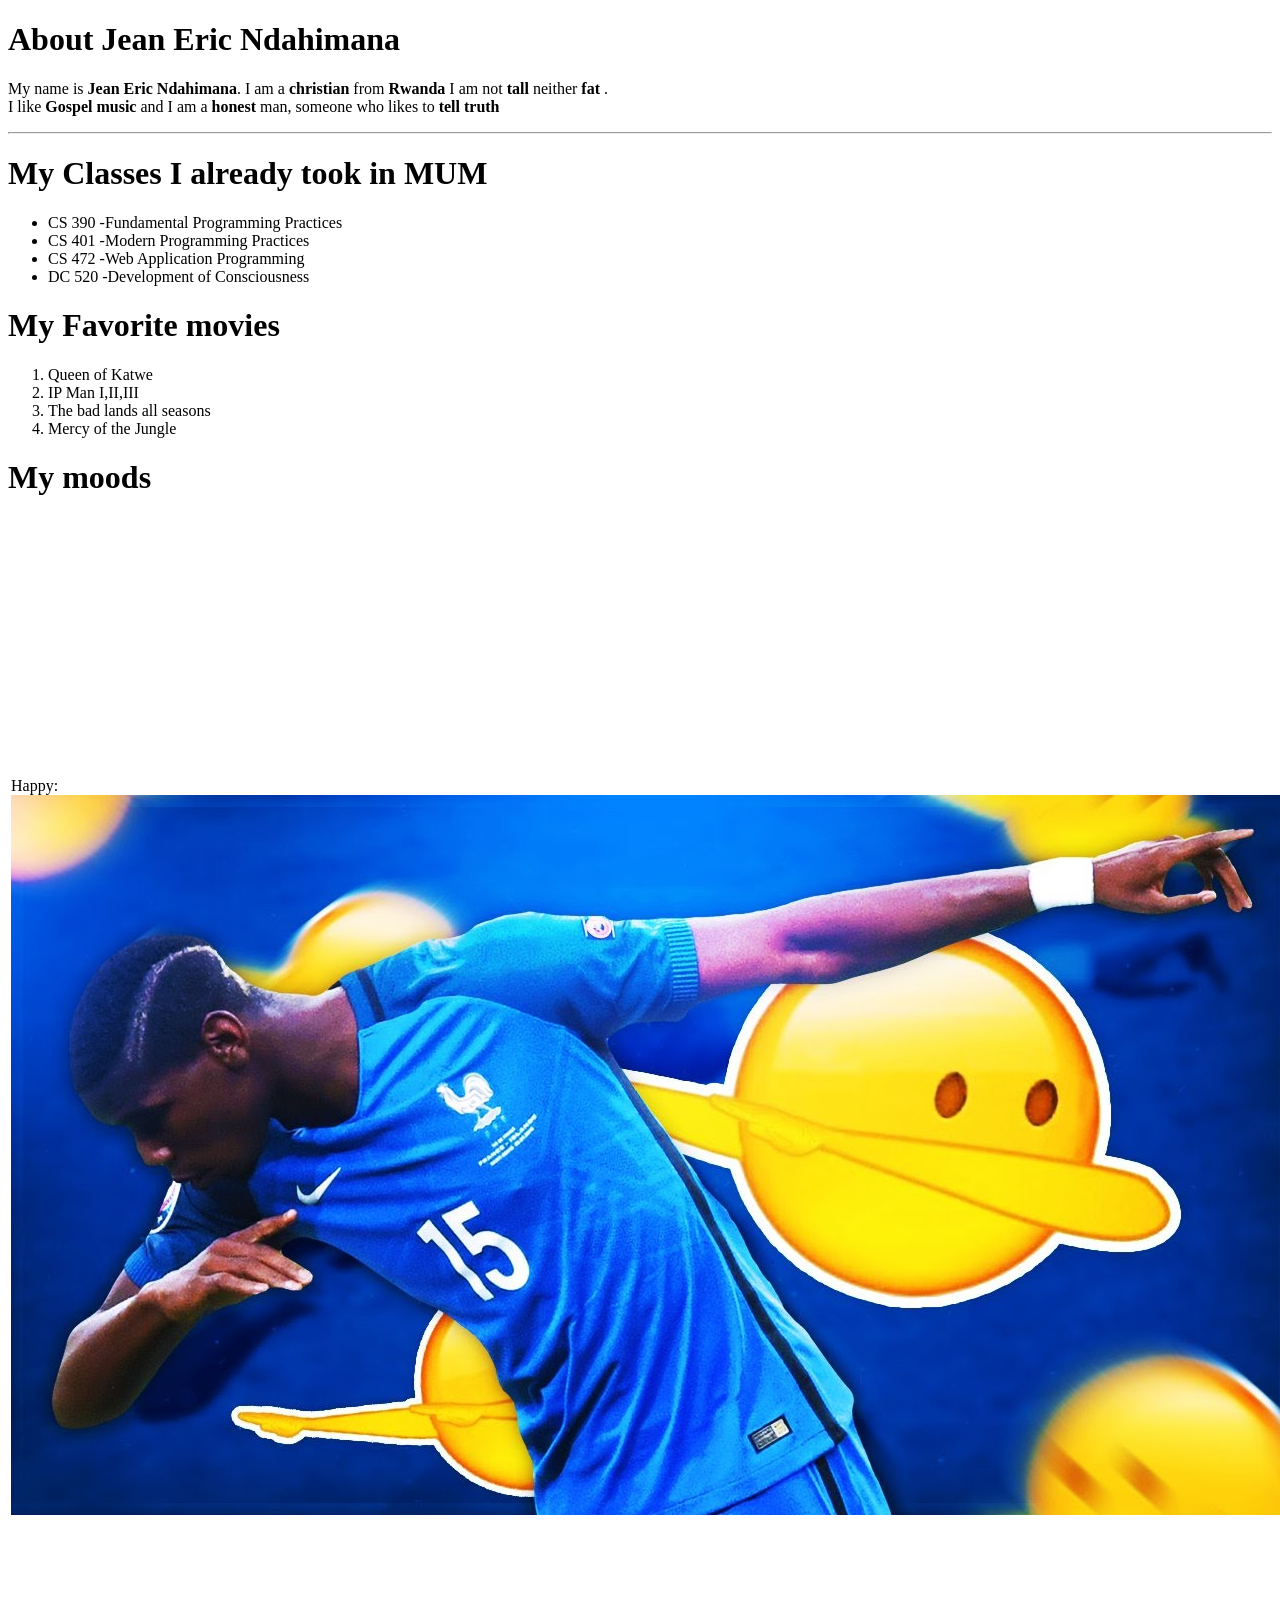
==== aboutme.html @ 66e2f8d5 "Update aboutme.html" ====
<!DOCTYPE html>
<html lang="en">
    <head>
        <meta charset="utf-8 ">
        <title>AboutMe</title>
    </head>
    <body>
        <h1>About <Strong>Jean Eric Ndahimana</Strong></h1>
        <p>My name is <strong>Jean Eric Ndahimana</strong>. 
        I am a <strong>christian</strong> from <strong> Rwanda</strong> I am not <strong>tall</strong> neither <strong>fat</strong> .
        <br>I like <strong>Gospel music</strong> and I am a <strong>honest</strong> man, someone who likes to <strong>tell truth</strong> </p>
      <hr/>
      <h1>My Classes I already took in MUM</h1>
      <ul>
          <li>CS 390 -Fundamental Programming Practices </li>
          <li>CS 401 -Modern Programming Practices </li>
          <li>CS 472 -Web Application Programming</li>
          <li>DC 520 -Development of Consciousness </li>
      </ul>
      <h1>My Favorite movies</h1>
      <ol>
          <li>Queen of Katwe</li>
          <li>IP Man I,II,III</li>
          <li>The bad lands all seasons</li>
          <li>Mercy of the Jungle</li>
      </ol>
      <h1>My moods</h1>
      <table>
          <tr>
              <td><p>Happy:<img src="happy.jpg" alt="White Lily"></p> </td>
              <td> <p>Sad:<img src="sad.jpg" alt="White Lily"></p></td>
          </tr>
      </table>
     

    </body>
</html>
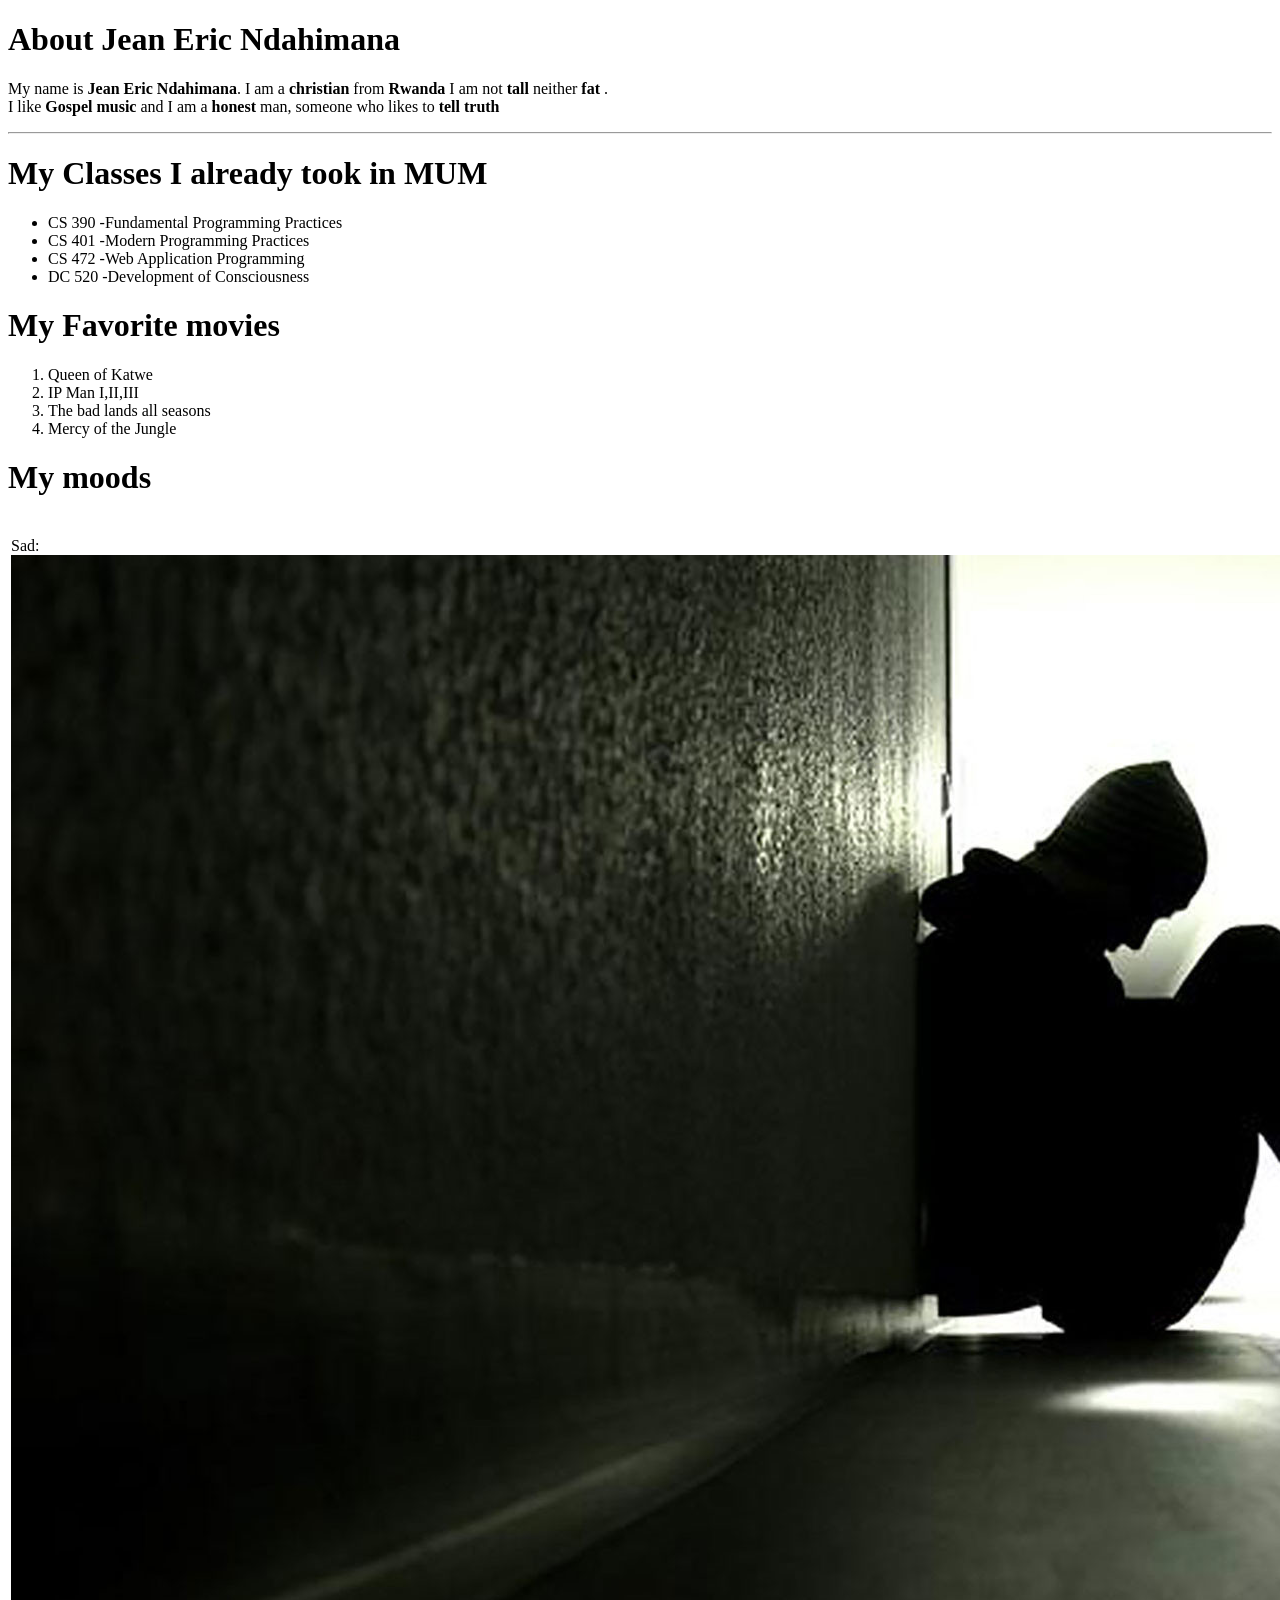
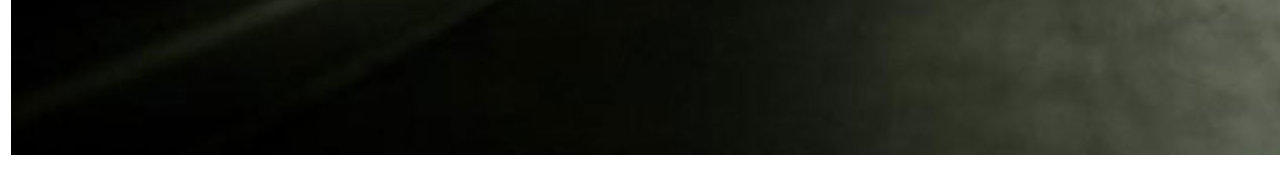
==== commit 3f3e64e7: "Update aboutme.html" ====
--- a/aboutme.html
+++ b/aboutme.html
@@ -27,7 +27,7 @@
       <h1>My moods</h1>
       <table>
           <tr>
-              <td><p>Happy:<img src="happy.jpg" alt="White Lily"></p> </td>
+              <td<img src="happy.jpg" alt="White Lily"> </td>
               <td> <p>Sad:<img src="sad.jpg" alt="White Lily"></p></td>
           </tr>
       </table>
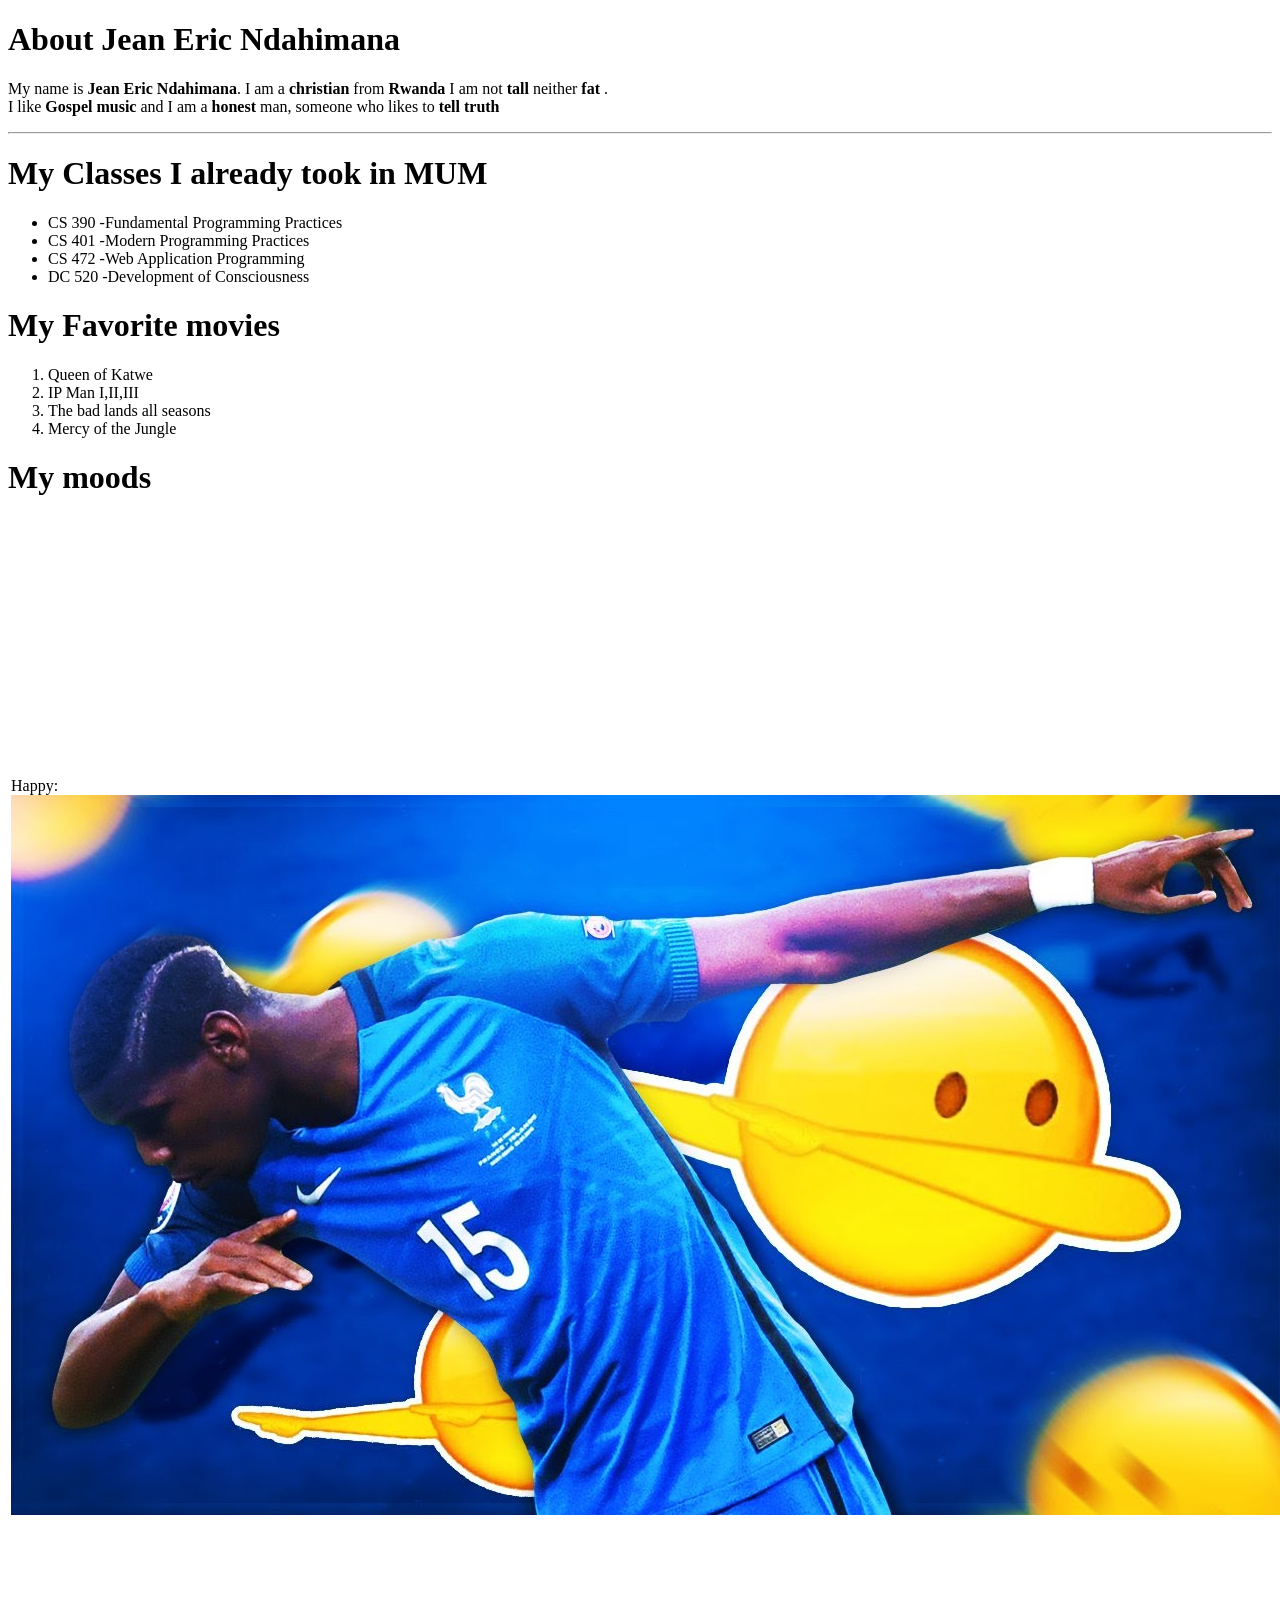
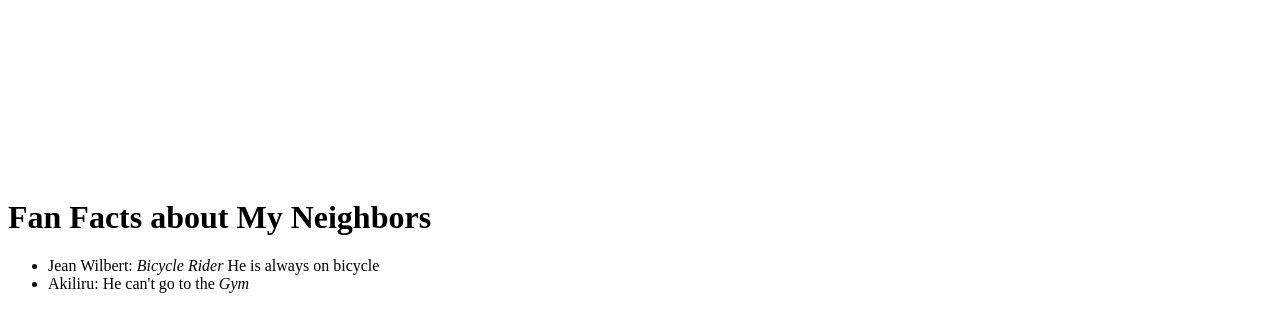
==== commit f162e566: "Update aboutme.html" ====
--- a/aboutme.html
+++ b/aboutme.html
@@ -27,11 +27,15 @@
       <h1>My moods</h1>
       <table>
           <tr>
-              <td<img src="happy.jpg" alt="White Lily"> </td>
+              <td><p>Happy:<img src="happy.jpg" alt="White Lily"></p> </td>
               <td> <p>Sad:<img src="sad.jpg" alt="White Lily"></p></td>
           </tr>
       </table>
-     
+     <h1>Fan Facts about My Neighbors</h1>
+     <ul>
+         <li>Jean Wilbert: <em>Bicycle Rider</em> He is always on bicycle</li>
+         <li>Akiliru: He can't go to the <em>Gym</em></li>
+     </ul>
 
     </body>
 </html>
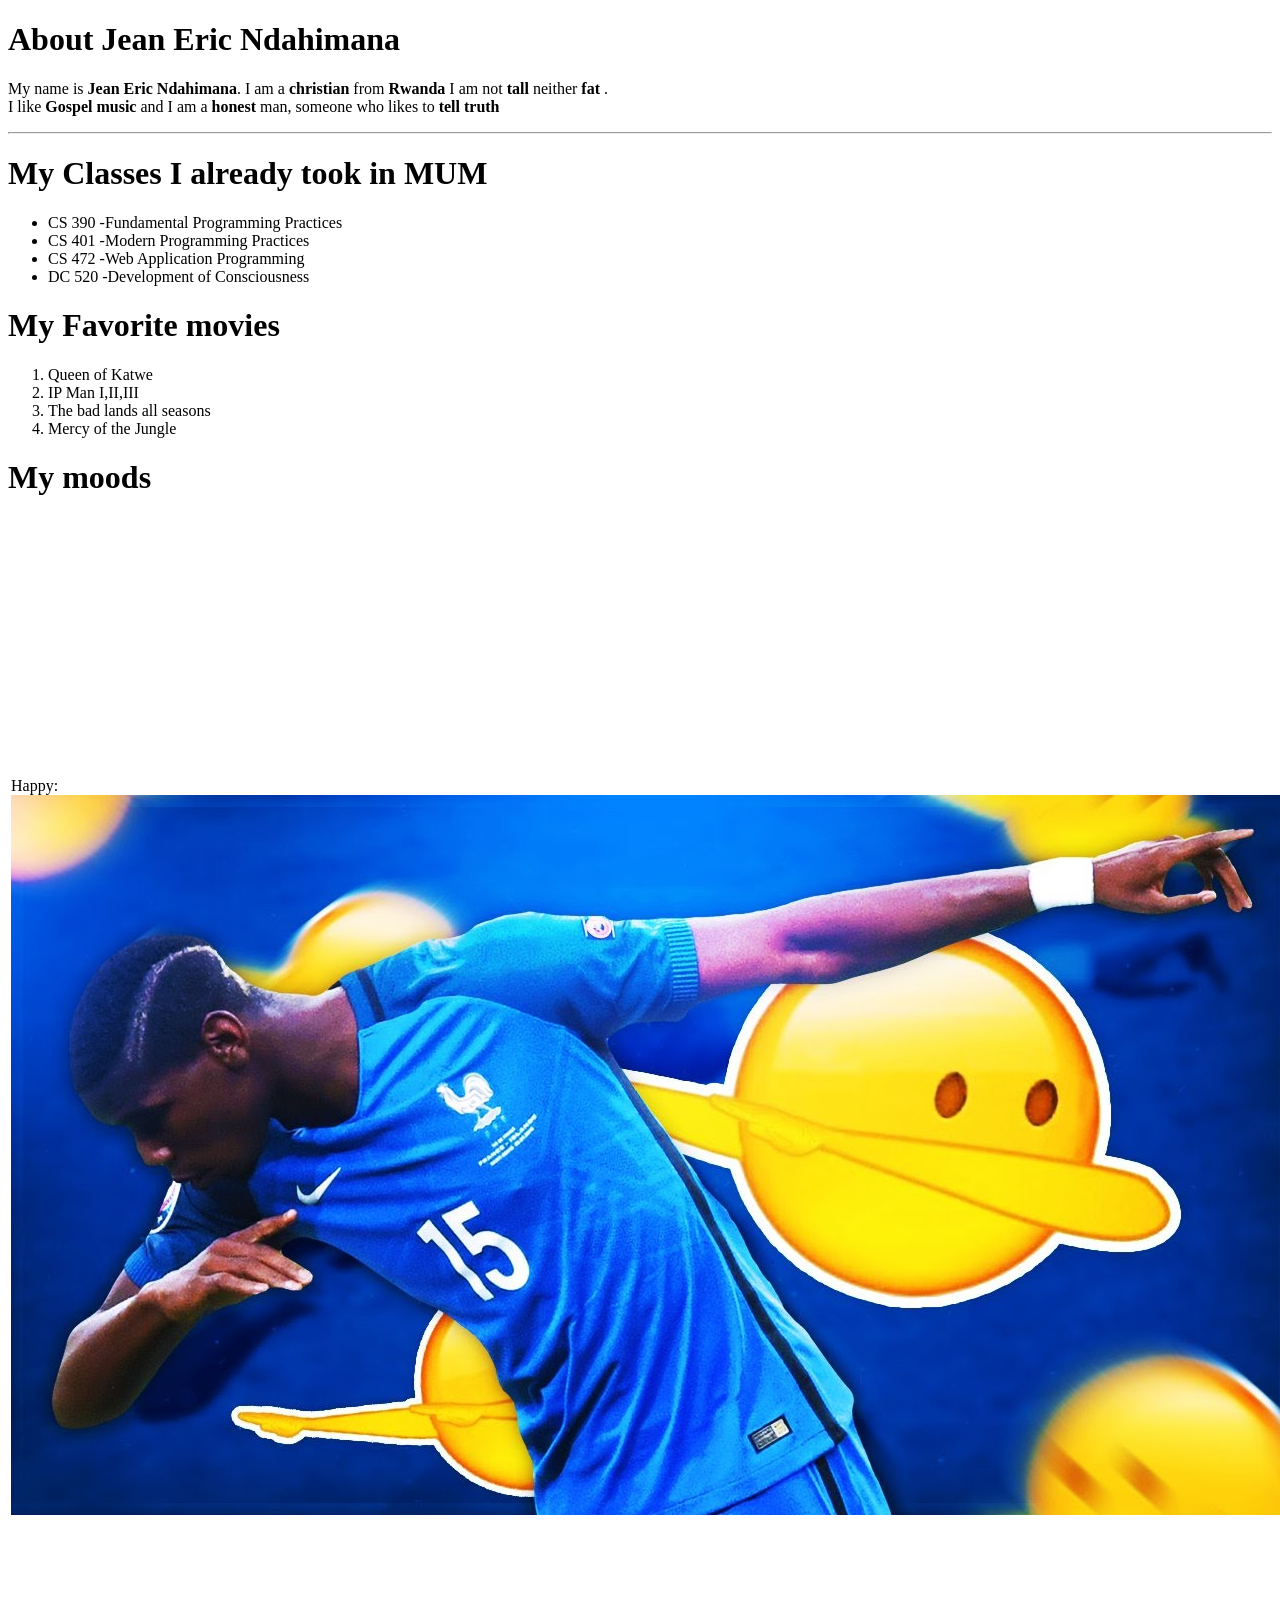
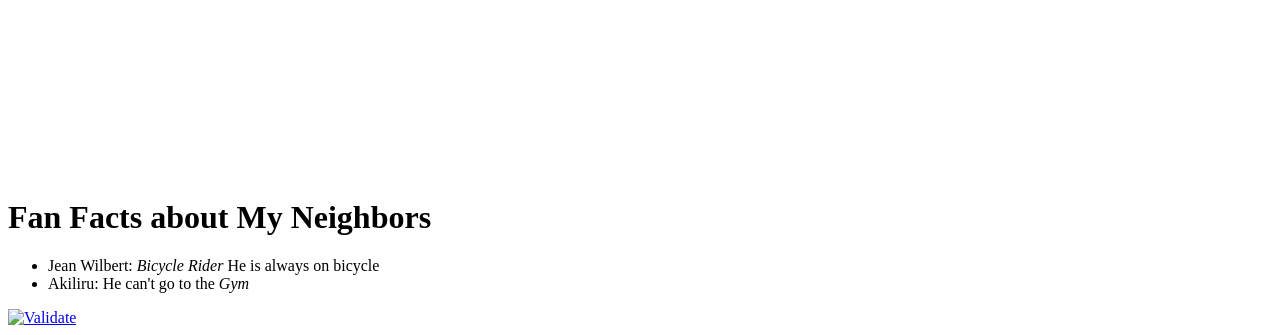
==== commit 153ce2b0: "Update aboutme.html" ====
--- a/aboutme.html
+++ b/aboutme.html
@@ -28,7 +28,7 @@
       <table>
           <tr>
               <td><p>Happy:<img src="happy.jpg" alt="White Lily"></p> </td>
-              <td> <p>Sad:<img src="sad.jpg" alt="White Lily"></p></td>
+              <td><p>Sad:<img src="sad.jpg" alt="White Lily"></p></td>
           </tr>
       </table>
      <h1>Fan Facts about My Neighbors</h1>
@@ -36,6 +36,8 @@
          <li>Jean Wilbert: <em>Bicycle Rider</em> He is always on bicycle</li>
          <li>Akiliru: He can't go to the <em>Gym</em></li>
      </ul>
-
+     <a href="https://validator.w3.org/check/referer">
+        <img src="http://mumstudents.org/cs472/images/w3c-html.png" alt="Validate" />
+    </a>
     </body>
 </html>
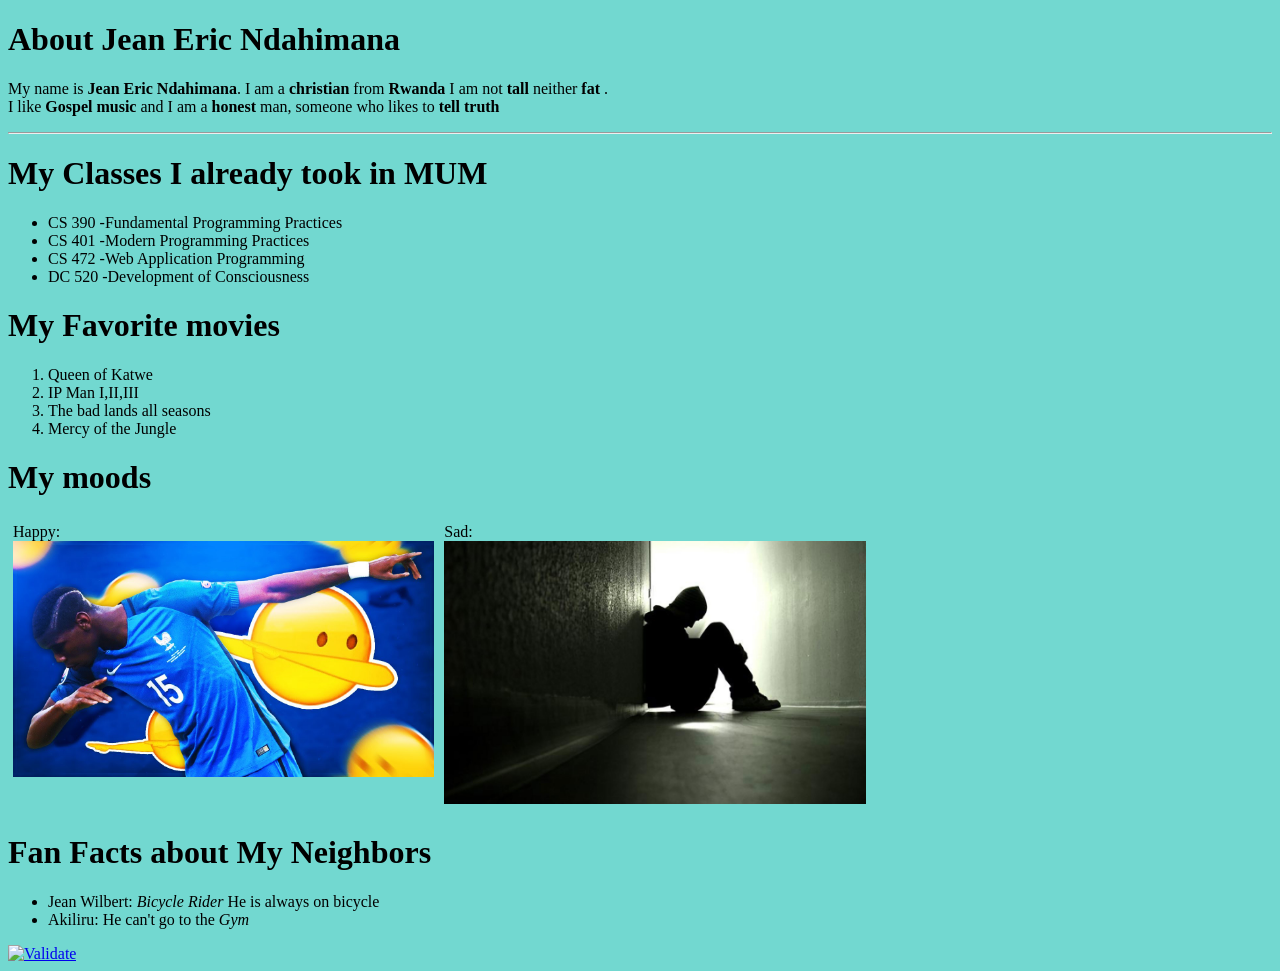
==== commit 6f3c15ab: "Update aboutme.html" ====
--- a/aboutme.html
+++ b/aboutme.html
@@ -1,43 +1,53 @@
 <!DOCTYPE html>
 <html lang="en">
-    <head>
-        <meta charset="utf-8 ">
-        <title>AboutMe</title>
-    </head>
-    <body>
-        <h1>About <Strong>Jean Eric Ndahimana</Strong></h1>
-        <p>My name is <strong>Jean Eric Ndahimana</strong>. 
-        I am a <strong>christian</strong> from <strong> Rwanda</strong> I am not <strong>tall</strong> neither <strong>fat</strong> .
-        <br>I like <strong>Gospel music</strong> and I am a <strong>honest</strong> man, someone who likes to <strong>tell truth</strong> </p>
-      <hr/>
-      <h1>My Classes I already took in MUM</h1>
-      <ul>
-          <li>CS 390 -Fundamental Programming Practices </li>
-          <li>CS 401 -Modern Programming Practices </li>
-          <li>CS 472 -Web Application Programming</li>
-          <li>DC 520 -Development of Consciousness </li>
-      </ul>
-      <h1>My Favorite movies</h1>
-      <ol>
-          <li>Queen of Katwe</li>
-          <li>IP Man I,II,III</li>
-          <li>The bad lands all seasons</li>
-          <li>Mercy of the Jungle</li>
-      </ol>
-      <h1>My moods</h1>
-      <table>
-          <tr>
-              <td><p>Happy:<img src="happy.jpg" alt="White Lily"></p> </td>
-              <td><p>Sad:<img src="sad.jpg" alt="White Lily"></p></td>
-          </tr>
-      </table>
-     <h1>Fan Facts about My Neighbors</h1>
-     <ul>
-         <li>Jean Wilbert: <em>Bicycle Rider</em> He is always on bicycle</li>
-         <li>Akiliru: He can't go to the <em>Gym</em></li>
-     </ul>
-     <a href="https://validator.w3.org/check/referer">
+
+<head>
+    <meta charset="utf-8" />
+    <title>AboutMe</title>
+    <link href="styleme.css" type="text/css" rel="stylesheet" />
+</head>
+
+<body>
+    <h1>About
+        <Strong>Jean Eric Ndahimana</Strong>
+    </h1>
+    <p>My name is <strong>Jean Eric Ndahimana</strong>. I am a <strong>christian</strong> from <strong> Rwanda</strong> I am not <strong>tall</strong> neither
+        <strong>fat</strong> .
+        <br>I like <strong>Gospel music</strong> and I am a <strong>honest</strong> man, someone who likes to
+        <strong>tell truth</strong> </p>
+    <hr />
+    <h1>My Classes I already took in MUM</h1>
+    <ul>
+        <li>CS 390 -Fundamental Programming Practices </li>
+        <li>CS 401 -Modern Programming Practices </li>
+        <li>CS 472 -Web Application Programming</li>
+        <li>DC 520 -Development of Consciousness </li>
+    </ul>
+    <h1>My Favorite movies</h1>
+    <ol>
+        <li>Queen of Katwe</li>
+        <li>IP Man I,II,III</li>
+        <li>The bad lands all seasons</li>
+        <li>Mercy of the Jungle</li>
+    </ol>
+    <h1>My moods</h1>
+    <div class="row">
+        <div class="column">Happy:
+            <img id="img1" src="happy.jpg" alt="White Lily" />
+        </div>
+        <div class="column">
+            Sad:<img id="img2" src="sad.jpg" alt="White Lily" />
+        </div>
+
+    </div>
+    <h1>Fan Facts about My Neighbors</h1>
+    <ul>
+        <li>Jean Wilbert: <em>Bicycle Rider</em> He is always on bicycle</li>
+        <li>Akiliru: He can't go to the <em>Gym</em></li>
+    </ul>
+    <a href="https://validator.w3.org/check/referer">
         <img src="http://mumstudents.org/cs472/images/w3c-html.png" alt="Validate" />
     </a>
-    </body>
-</html>
+</body>
+
+</html>
--- a/styleme.css
+++ b/styleme.css
@@ -0,0 +1,27 @@
+#img1 {
+    width: 100%;
+}
+
+#img2 {
+    width: 100%;
+}
+
+.column {
+    float: left;
+    width: 33.33%;
+    padding: 5px;
+}
+
+.row::after {
+    content: "";
+    clear: both;
+    display: table;
+}
+
+* {
+    background-color: #72d8d0;
+}
+
+.h1 {
+    background-color: rgb(0, 191, 255);
+}
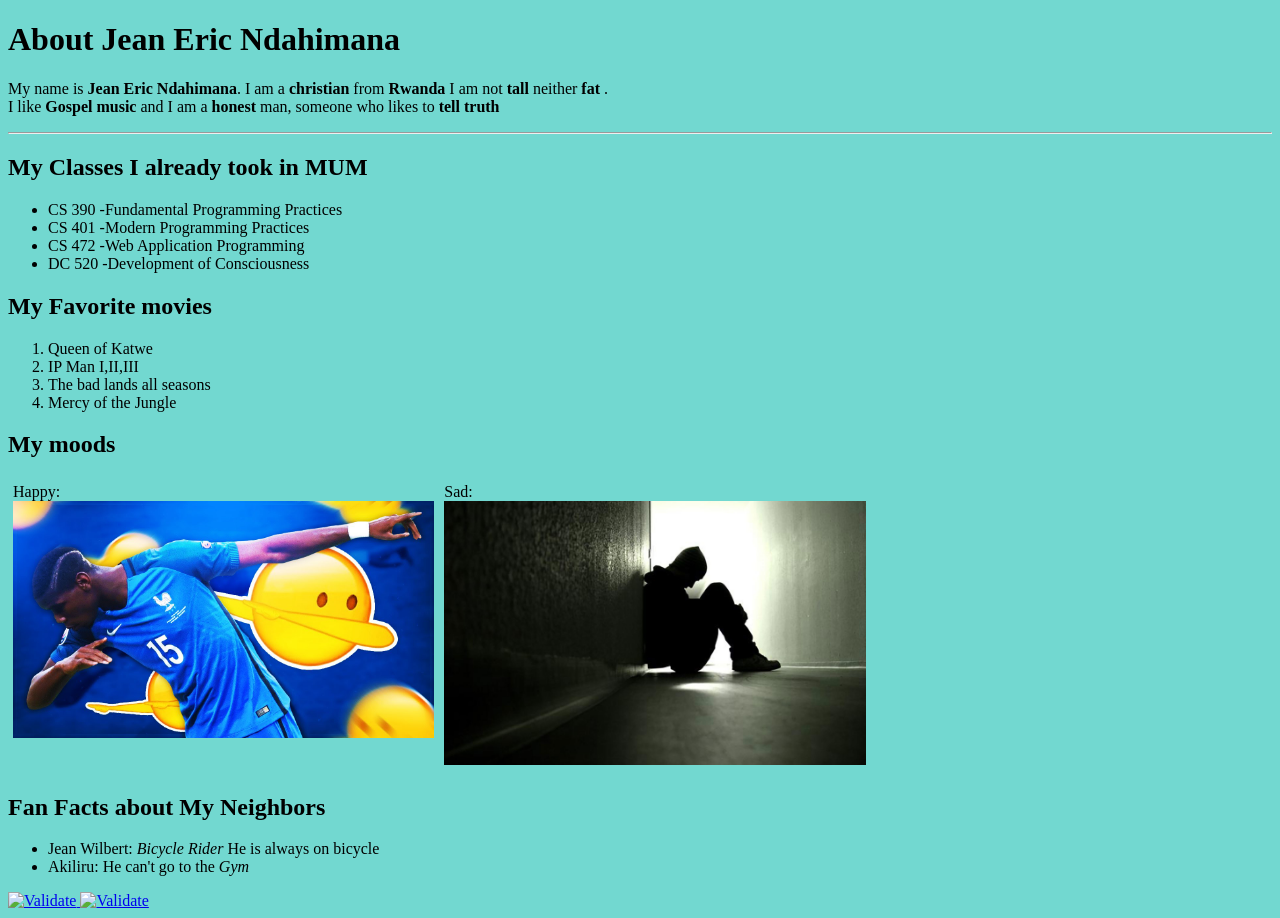
==== commit 5c8edbd7: "Update aboutme.html" ====
--- a/aboutme.html
+++ b/aboutme.html
@@ -8,29 +8,28 @@
 </head>
 
 <body>
-    <h1>About
-        <Strong>Jean Eric Ndahimana</Strong>
+    <h1 id="myName">About Jean Eric Ndahimana
     </h1>
     <p>My name is <strong>Jean Eric Ndahimana</strong>. I am a <strong>christian</strong> from <strong> Rwanda</strong> I am not <strong>tall</strong> neither
         <strong>fat</strong> .
         <br>I like <strong>Gospel music</strong> and I am a <strong>honest</strong> man, someone who likes to
         <strong>tell truth</strong> </p>
     <hr />
-    <h1>My Classes I already took in MUM</h1>
+    <h2>My Classes I already took in MUM</h2>
     <ul>
         <li>CS 390 -Fundamental Programming Practices </li>
         <li>CS 401 -Modern Programming Practices </li>
         <li>CS 472 -Web Application Programming</li>
         <li>DC 520 -Development of Consciousness </li>
     </ul>
-    <h1>My Favorite movies</h1>
+    <h2>My Favorite movies</h2>
     <ol>
         <li>Queen of Katwe</li>
         <li>IP Man I,II,III</li>
         <li>The bad lands all seasons</li>
         <li>Mercy of the Jungle</li>
     </ol>
-    <h1>My moods</h1>
+    <h2>My moods</h2>
     <div class="row">
         <div class="column">Happy:
             <img id="img1" src="happy.jpg" alt="White Lily" />
@@ -40,7 +39,7 @@
         </div>
 
     </div>
-    <h1>Fan Facts about My Neighbors</h1>
+    <h2>Fan Facts about My Neighbors</h2>
     <ul>
         <li>Jean Wilbert: <em>Bicycle Rider</em> He is always on bicycle</li>
         <li>Akiliru: He can't go to the <em>Gym</em></li>
@@ -48,6 +47,9 @@
     <a href="https://validator.w3.org/check/referer">
         <img src="http://mumstudents.org/cs472/images/w3c-html.png" alt="Validate" />
     </a>
+    <a href="https://jigsaw.w3.org/css-validator/check/referer">
+        <img src=" https://jigsaw.w3.org/css-validator/images/vcss" alt="Validate" />
+    </a>
 </body>
 
 </html>
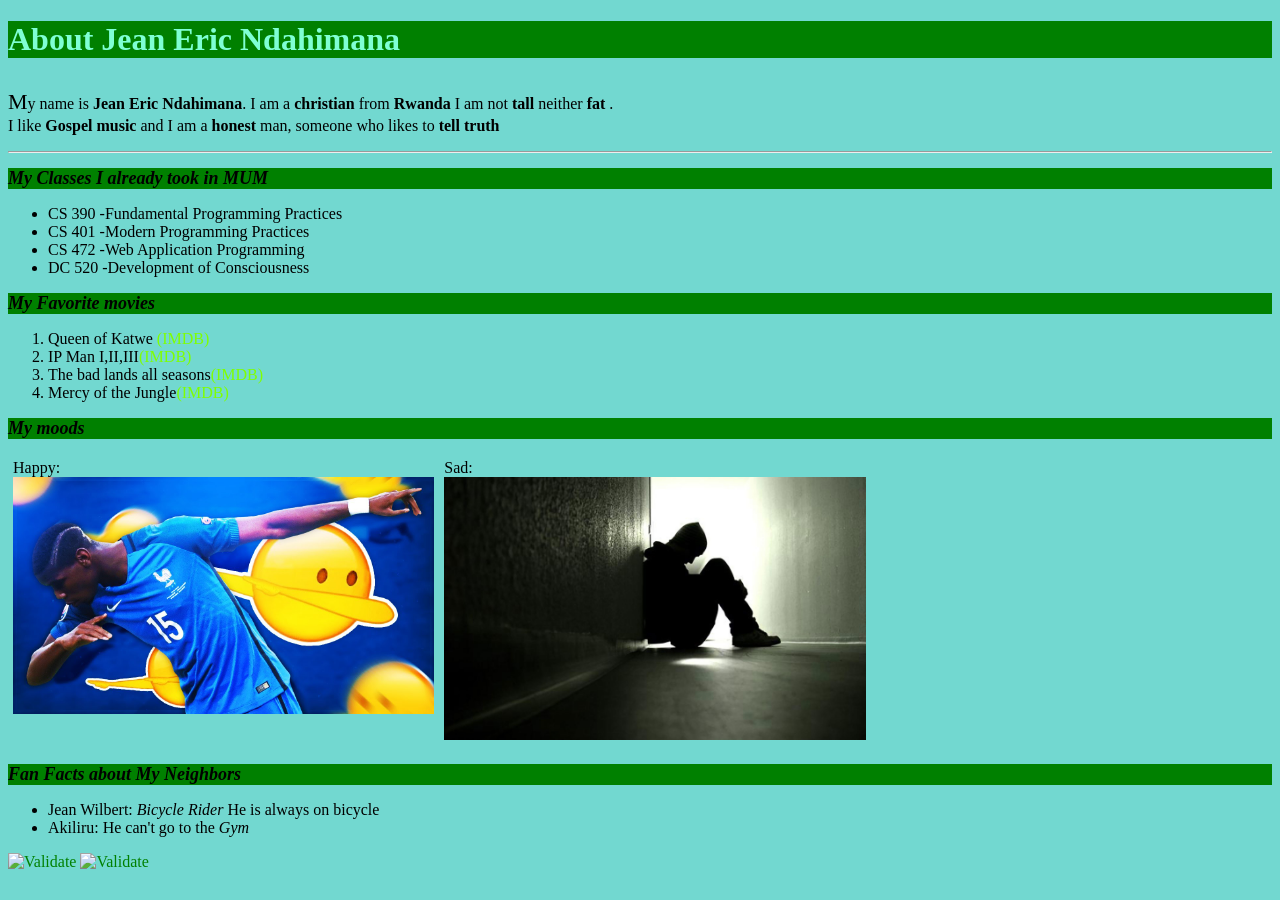
==== commit 1531e64b: "Update aboutme.html" ====
--- a/aboutme.html
+++ b/aboutme.html
@@ -10,7 +10,7 @@
 <body>
     <h1 id="myName">About Jean Eric Ndahimana
     </h1>
-    <p>My name is <strong>Jean Eric Ndahimana</strong>. I am a <strong>christian</strong> from <strong> Rwanda</strong> I am not <strong>tall</strong> neither
+    <p>my name is <strong>Jean Eric Ndahimana</strong>. I am a <strong>christian</strong> from <strong> Rwanda</strong> I am not <strong>tall</strong> neither
         <strong>fat</strong> .
         <br>I like <strong>Gospel music</strong> and I am a <strong>honest</strong> man, someone who likes to
         <strong>tell truth</strong> </p>
@@ -24,10 +24,10 @@
     </ul>
     <h2>My Favorite movies</h2>
     <ol>
-        <li>Queen of Katwe</li>
-        <li>IP Man I,II,III</li>
-        <li>The bad lands all seasons</li>
-        <li>Mercy of the Jungle</li>
+        <li>Queen of Katwe <a href="">(IMDB)</a></li>
+        <li>IP Man I,II,III<a href="">(IMDB)</a></li>
+        <li>The bad lands all seasons<a href="">(IMDB)</a></li>
+        <li>Mercy of the Jungle<a href="">(IMDB)</a></li>
     </ol>
     <h2>My moods</h2>
     <div class="row">
--- a/styleme.css
+++ b/styleme.css
@@ -20,8 +20,48 @@
 
 * {
     background-color: #72d8d0;
+    ;
 }
 
-.h1 {
-    background-color: rgb(0, 191, 255);
+h1 {
+    background-color: green;
+    color: beige;
+}
+
+h2 {
+    font-family: Georgia, 'Times New Roman', Times, serif;
+    font-size: 18px;
+    font-style: italic;
+    font-weight: bold;
+    background-color: green;
+}
+
+#myName {
+    color: aquamarine;
+}
+
+a:link {
+    color: green;
+}
+
+a:visited {
+    color: chartreuse;
+}
+
+a:hover {
+    color: blue;
+}
+
+a:active {
+    color: yellow;
+}
+
+a {
+    color: blue;
+    text-decoration: none;
+}
+
+p::first-letter {
+    font-variant: small-caps;
+    font-size: xx-large;
 }
